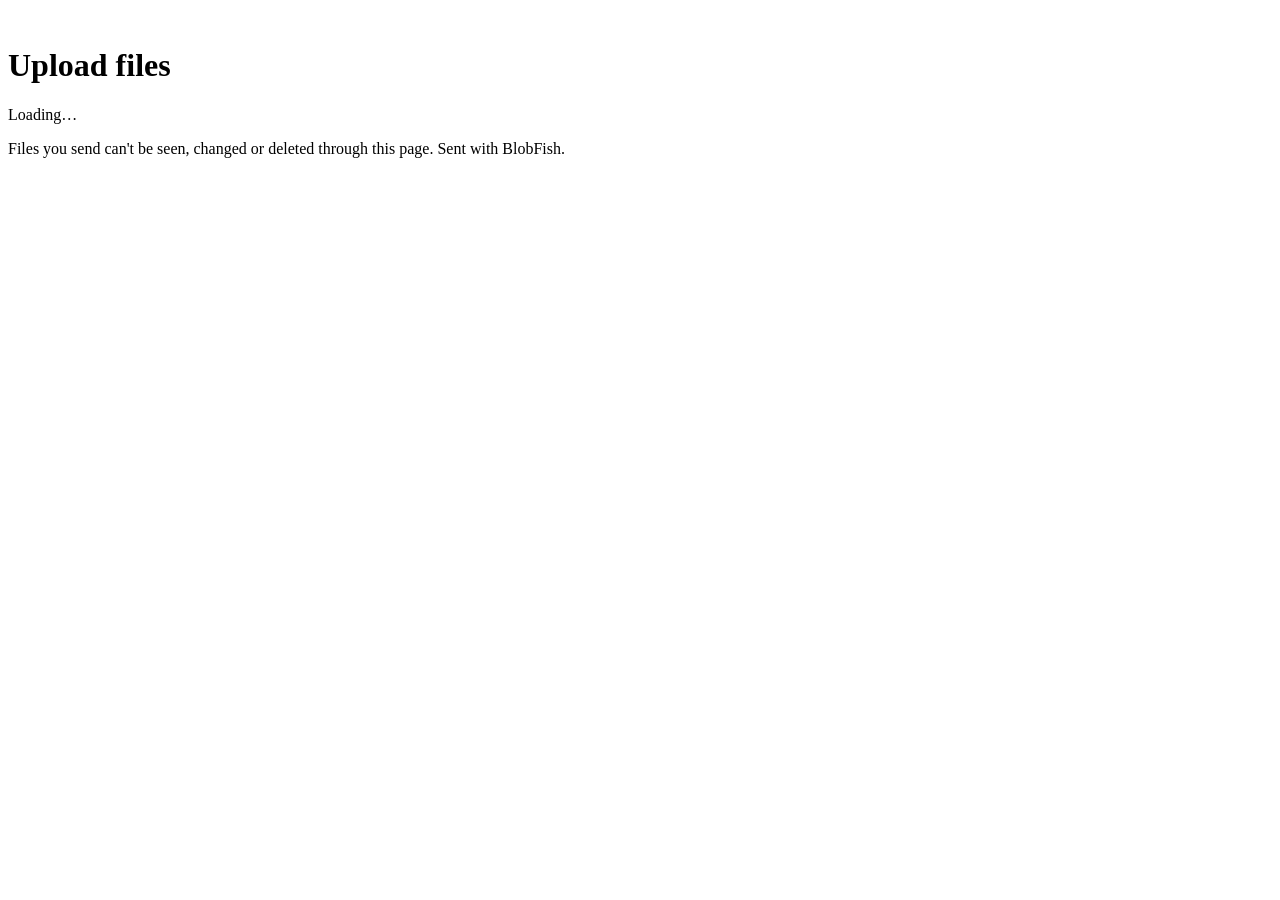
==== internal/webui/static/upload.html @ 3602abe1 "Upload links: let people without a key send files into a folder - POST /v1/uploadlinks (bucket write" ====
<!doctype html>
<html lang="en">
<head>
  <meta charset="utf-8">
  <meta name="viewport" content="width=device-width, initial-scale=1">
  <meta name="color-scheme" content="light dark">
  <meta name="robots" content="noindex">
  <title>Upload files</title>
  <link rel="icon" href="/ui/favicon.svg" type="image/svg+xml">
  <link rel="stylesheet" href="/ui/style.css">
  <script type="module" src="/ui/js/upload-page.js"></script>
</head>
<body>
  <main class="drop-page" id="page">
    <img src="/ui/favicon.svg" alt="">
    <h1 id="title">Upload files</h1>
    <p class="muted" id="limits">Loading…</p>
    <section id="drop" class="drop-zone" hidden>
      <p>Drop files here, or</p>
      <label class="button primary">Choose files<input type="file" id="pick" multiple class="visually-hidden"></label>
    </section>
    <ul id="files" class="drop-files" aria-live="polite"></ul>
    <p class="muted drop-foot">Files you send can't be seen, changed or deleted through this page. Sent with BlobFish.</p>
  </main>
  <div class="dock"><div id="toasts" role="status" aria-live="polite"></div></div>
</body>
</html>
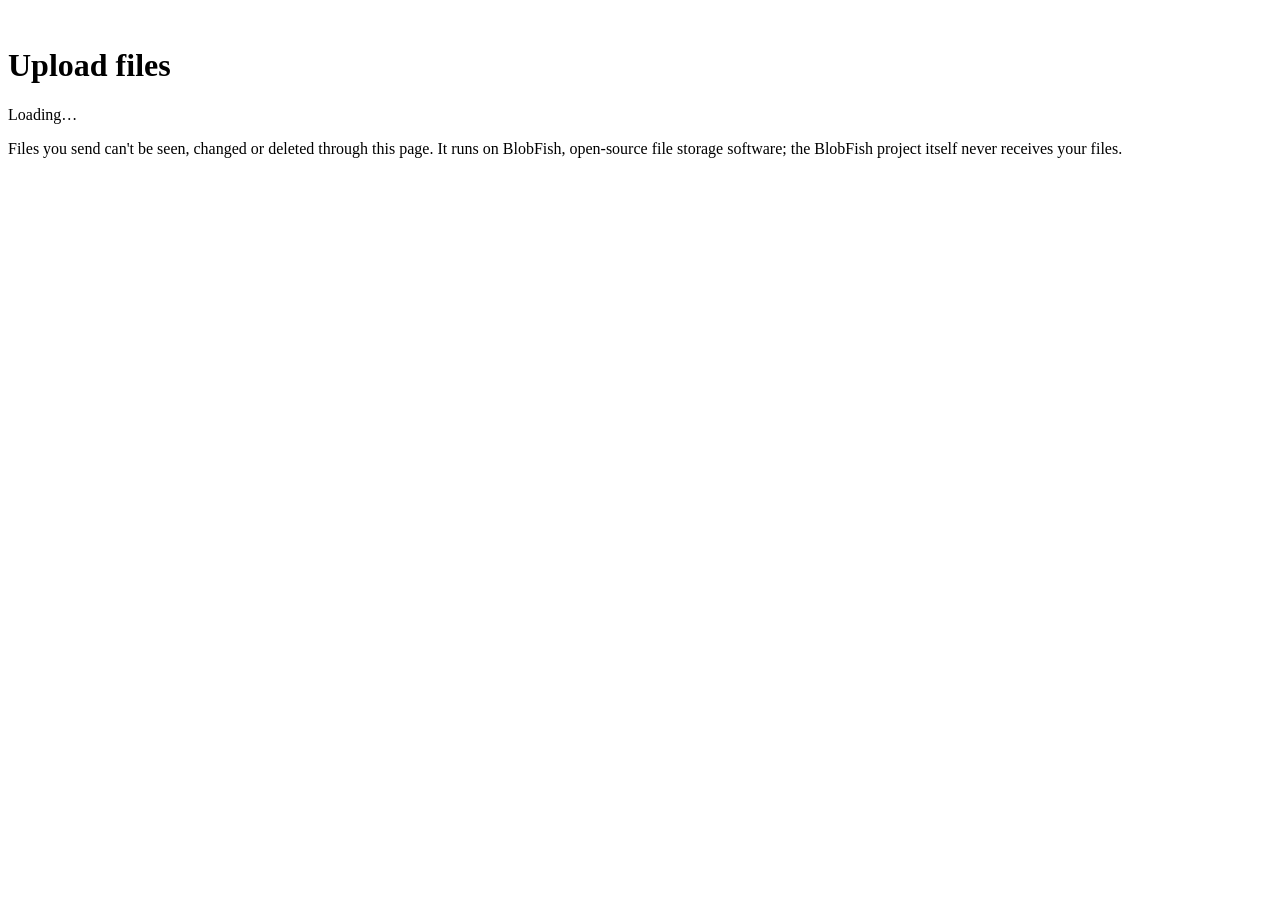
==== commit 96f71f23: "Web UI: accessibility fixes and the upload page's operator notice - Text contrast passes WCAG AA in " ====
--- a/internal/webui/static/upload.html
+++ b/internal/webui/static/upload.html
@@ -15,13 +15,14 @@
     <img src="/ui/favicon.svg" alt="">
     <h1 id="title">Upload files</h1>
     <p class="muted" id="limits">Loading…</p>
+    <p class="drop-operator" id="operator" hidden></p>
     <section id="drop" class="drop-zone" hidden>
       <p>Drop files here, or</p>
       <label class="button primary">Choose files<input type="file" id="pick" multiple class="visually-hidden"></label>
     </section>
-    <ul id="files" class="drop-files" aria-live="polite"></ul>
-    <p class="muted drop-foot">Files you send can't be seen, changed or deleted through this page. Sent with BlobFish.</p>
+    <ul id="files" class="drop-files" aria-label="Your files"></ul>
+    <p class="muted drop-foot">Files you send can't be seen, changed or deleted through this page. It runs on BlobFish, open-source file storage software; the BlobFish project itself never receives your files.</p>
   </main>
-  <div class="dock"><div id="toasts" role="status" aria-live="polite"></div></div>
+  <div id="announce" class="visually-hidden" role="status" aria-live="polite"></div>
 </body>
 </html>
